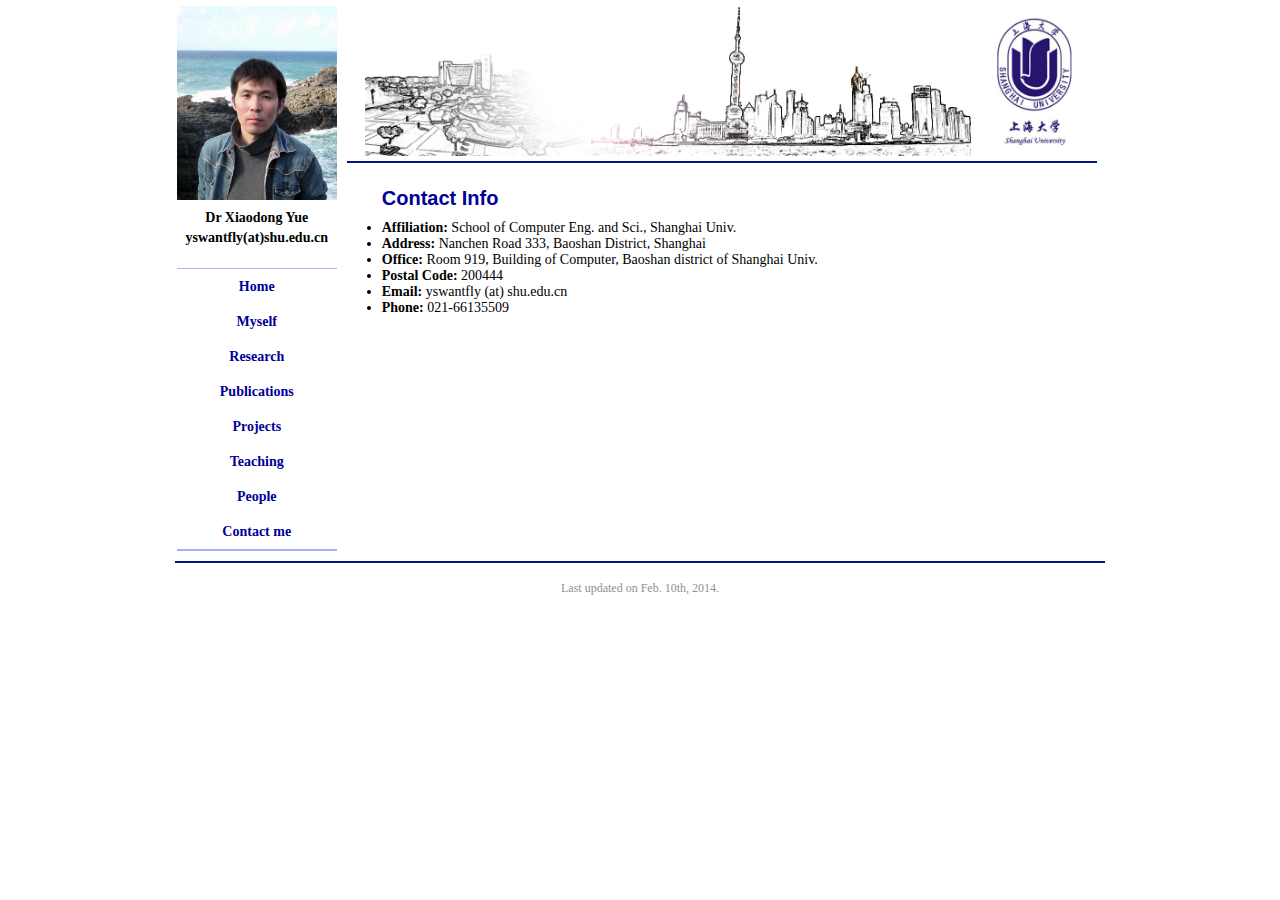
==== contact.html @ e52f7963 "v.20-04-30" ====
<!DOCTYPE html PUBLIC "-//W3C//DTD HTML 4.01 Transitional//EN" "http://www.w3.org/TR/html4/loose.dtd">
	<html>
	<head>
	<meta http-equiv="Content-Type" content="text/html; charset=UTF-8">
	<title>Xiaodong Yue's Homepage</title>
	<meta name="keywords" content="Dr Xiaodong Yue, School of Computer Engineering and Science, Shanghai University">
	<link href="./pagestyle.css" rel="stylesheet" type="text/css">
	</head>
	
	<body topmargin="0" leftmargin="0">
	<div align="center">
	<table border="0" cellpadding="0" cellspacing="0" width="930">
	<tbody>
	<tr height="6">
	<td bgcolor="#FFFFFF">
	</td>
	</tr>
	<tr height="550">
	<td valign="top">
	<table align="center" border="0" cellpadding="0" cellspacing="0" width="160">
		<tbody>
			<tr>
				<td align="center"><img src="./images/Xiaodong.jpg" width="160"></td>
			</tr>
			<tr height="8">
				<td bgcolor="#FFFFFF"></td>
			</tr>
			<tr height="20" valign="middle">
				<td align="center" class="notation">Dr Xiaodong Yue</td>
			</tr>
			<tr height="20" valign="middle">
				<td align="center" class="notation">yswantfly(at)shu.edu.cn</td> 
			</tr>
		</tbody>
		<tbody>
		<tr height="20">
			<td bgcolor="#FFFFFF">
		</td>
		</tr>
		</tbody>
		<tbody>
			<tr height="1">
				<td bgcolor="#A7B1FC">
			</td>
			</tr>
			<tr height="35" valign="middle">
				<td align="center"><a href="index.html" class="menu">Home</a></td>
			</tr>
			<tr height="35" valign="middle">
				<td align="center"><a href="myself.html" class="menu">Myself</a></td>
			</tr>
			<tr height="35" valign="middle">
				<td align="center"><a href="research.html" class="menu">Research</a></td>
			</tr>
			<tr height="35" valign="middle">
				<td align="center"><a href="publication.html" class="menu">Publications</a></td>
			</tr>
			<tr height="35" valign="middle">
				<td align="center"><a href="project.html" class="menu">Projects</a></td>
			</tr>
			<tr height="35" valign="middle">
				<td align="center"><a href="teaching.html" class="menu">Teaching</a></td>
			</tr>
			<tr height="35" valign="middle">
				<td align="center"><a href="people.html" class="menu">People</a></td>
			</tr>		
			<tr height="35" valign="middle">
				<td align="center"><a href="contact.html" class="menu">Contact me</a></td>
			</tr>		
			<tr height="2">
				<td bgcolor="#A7B1FC">
			</td>
			</tr>
		</tbody>
	</table>
	</td>
	
	<td valign="top">
	<table align="center" border="0" cellpadding="0" cellspacing="0" width="730">
		<tbody>
			<tr height="150">
				<td width="10"></td>
				<td><img src="images/shanghaiunivg.jpg" border="0" height="150"></td>
				<td><img src="images/shanghaig.jpg" border="0" height="150"></td>
				<td width="20"></td>
				<td><img src="images/shulogo.jpg" border="0" height="150"></td>
				<td width="10"></td>
			</tr>
		</tbody>
	</table>
	<table align="center" border="0" cellpadding="0" cellspacing="0" width="750">
		<tbody>
		<tr height="5">
			<td bgcolor="#FFFFFF"></td>
		</tr>
		<tr height="2">
			<td bgcolor="#03188D" width="750"></td>
		</tr>
		<tr height="5">
			<td bgcolor="#FFFFFF"></td>
		</tr>
	</tbody>
	</table>
	
	<table align="center" border="0" cellpadding="0" cellspacing="0" width="680">
	<tbody>
	    <tr height="10">
			<td bgcolor="#FFFFFF"></td>
		</tr>
		<tr height="40">
			<td class="titlebig" align="left">Contact Info<br></td>
		</tr>
		<tr height="100">
			<td>
			<li class="articletitle"><strong>Affiliation:</strong> School of Computer Eng. and Sci., Shanghai Univ.</li>
			<li class="articletitle"><strong>Address:</strong> Nanchen Road 333, Baoshan District, Shanghai</li>
			<li class="articletitle"><strong>Office: </strong>Room 919, Building of Computer, Baoshan district of Shanghai Univ.</li>
			<li class="articletitle"><strong>Postal Code:</strong> 200444</li>
			<li class="articletitle"><strong>Email: </strong>yswantfly (at) shu.edu.cn</li>
			<li class="articletitle"><strong>Phone:</strong> 021-66135509</li>	
			</td>
		</tr>

	</tbody>
	</table>
	</td>
	</tr>
	</tbody>
	</table>
		
	<table border="0" cellpadding="0" cellspacing="0" width="930">
    <tbody>
	<tr height="5">
		<td bgcolor="#FFFFFF">
	</td></tr>
	<tr height="2">
		<td bgcolor="#03188D">
	</td></tr>
	<tr height="50">
		<td class="foot" align="center">
			Last updated on Feb. 10th, 2014. 
	    </td>
	</tr>
    </tbody>
    </table>
	
    </div>
	
    </body>
    </html>
---- pagestyle.css ----
body {
	scrollbar-face-color: #CCCCCC;
	scrollbar-shadow-color: #999999;
	scrollbar-highlight-color: #999999;
	scrollbar-3dlight-color: #EAEAEA;
	scrollbar-darkshadow-color: #EAEAEA;
	scrollbar-track-color: #EAEAEA;
	scrollbar-arrow-color: #999999;
}

.menu {
	color:#000099;
	font-family:"Times New Roman", "����";
	font-size: 14px;
	text-decoration: none;
	font-weight: bold;
	line-height: 20px;
}

.menu:hover {
	color:#FF6600;
	font-family: "Times New Roman", "����";
	font-size: 14px;
	text-decoration: none;
	font-weight: bold;
	line-height: 20px;
}

.foot {
	color: #909090;
	font-family: "Times New Roman","����";
	font-size: 12px;
}

.footlink {
	color: #909090;
	font-family: "Times New Roman", "����";
	font-size: 12px;
	text-decoration: none;
}

.footlink:hover {
	color: #8142bf;
	font-family: "Times New Roman", "����";
	font-size: 12px;
	text-decoration: none;
}

.notation {
	color:#000000;
	font-family:"Times New Roman",  "����";
	font-size: 14px;
	font-weight: bold;
	text-decoration: none;
}

.titlebig {
	color: #000099;
	font-family: "Arial", "����";
	font-size: 20px;
	font-weight: bold;
	text-decoration: none;
}

.titlesmall {
	color:#006600;
	font-family: "Arial", "����";
	font-size: 16px;
	font-weight: bold;
	text-decoration: none;
}

.titlebiglink {
	color: #000099;
	font-family: "Arial", "����";
	font-size: 20px;
	font-weight: bold;
	text-decoration: none;
}

.titlebiglink:hover {
	color: #8142bf;
	font-family: "Arial", "����";
	font-size: 20px;
	font-weight: bold;
	text-decoration: none;
}

.text{
	color:#000000;
	font-family: "Times New Roman", "����";
	font-size: 14px;
	text-decoration: none;
	text-align:justify;
}

.textlink{
	color:#000099;
	font-family: "Times New Roman", "����";
	font-size: 14px;
	text-decoration: none;
}

.textlink:hover{
	color:#8142bf;
	font-family: "Times New Roman", "����";
	font-size: 14px;
	text-decoration: none;
}

.article{
	color:#000000;
	font-family: "Times New Roman", "����";
	font-size: 14px;
	text-decoration: none;
	text-align:justify;
}

.articletitle{
	color:#000000;
	font-family: "Times New Roman", "����";
	font-size: 14px;
	text-decoration: none;
}

.articlelink {
	color: #0077EE;
	font-family: "Times New Roman",  "����";
	font-size: 14px;
	text-decoration: none;
}

.articlelink:hover {
	color: #8142bf;
	font-family: "Times New Roman",  "����";
	font-size: 14px;
	text-decoration: none;
}
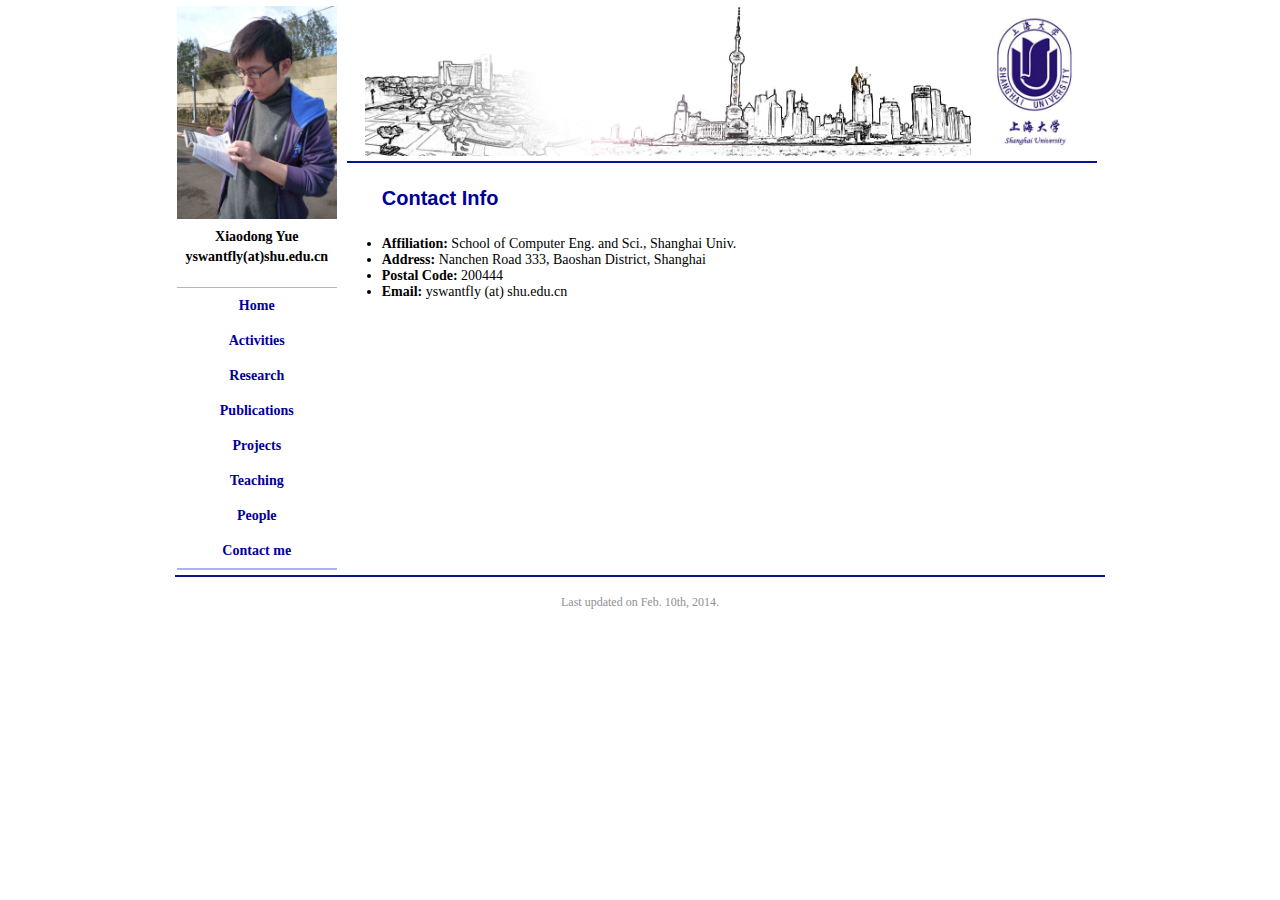
==== commit 83cdddd5: "v.2020-05-01" ====
--- a/contact.html
+++ b/contact.html
@@ -26,7 +26,7 @@
 				<td bgcolor="#FFFFFF"></td>
 			</tr>
 			<tr height="20" valign="middle">
-				<td align="center" class="notation">Dr Xiaodong Yue</td>
+				<td align="center" class="notation">Xiaodong Yue</td>
 			</tr>
 			<tr height="20" valign="middle">
 				<td align="center" class="notation">yswantfly(at)shu.edu.cn</td> 
@@ -47,7 +47,7 @@
 				<td align="center"><a href="index.html" class="menu">Home</a></td>
 			</tr>
 			<tr height="35" valign="middle">
-				<td align="center"><a href="myself.html" class="menu">Myself</a></td>
+				<td align="center"><a href="activity.html" class="menu">Activities</a></td>
 			</tr>
 			<tr height="35" valign="middle">
 				<td align="center"><a href="research.html" class="menu">Research</a></td>
@@ -114,10 +114,8 @@
 			<td>
 			<li class="articletitle"><strong>Affiliation:</strong> School of Computer Eng. and Sci., Shanghai Univ.</li>
 			<li class="articletitle"><strong>Address:</strong> Nanchen Road 333, Baoshan District, Shanghai</li>
-			<li class="articletitle"><strong>Office: </strong>Room 919, Building of Computer, Baoshan district of Shanghai Univ.</li>
 			<li class="articletitle"><strong>Postal Code:</strong> 200444</li>
 			<li class="articletitle"><strong>Email: </strong>yswantfly (at) shu.edu.cn</li>
-			<li class="articletitle"><strong>Phone:</strong> 021-66135509</li>	
 			</td>
 		</tr>
 
